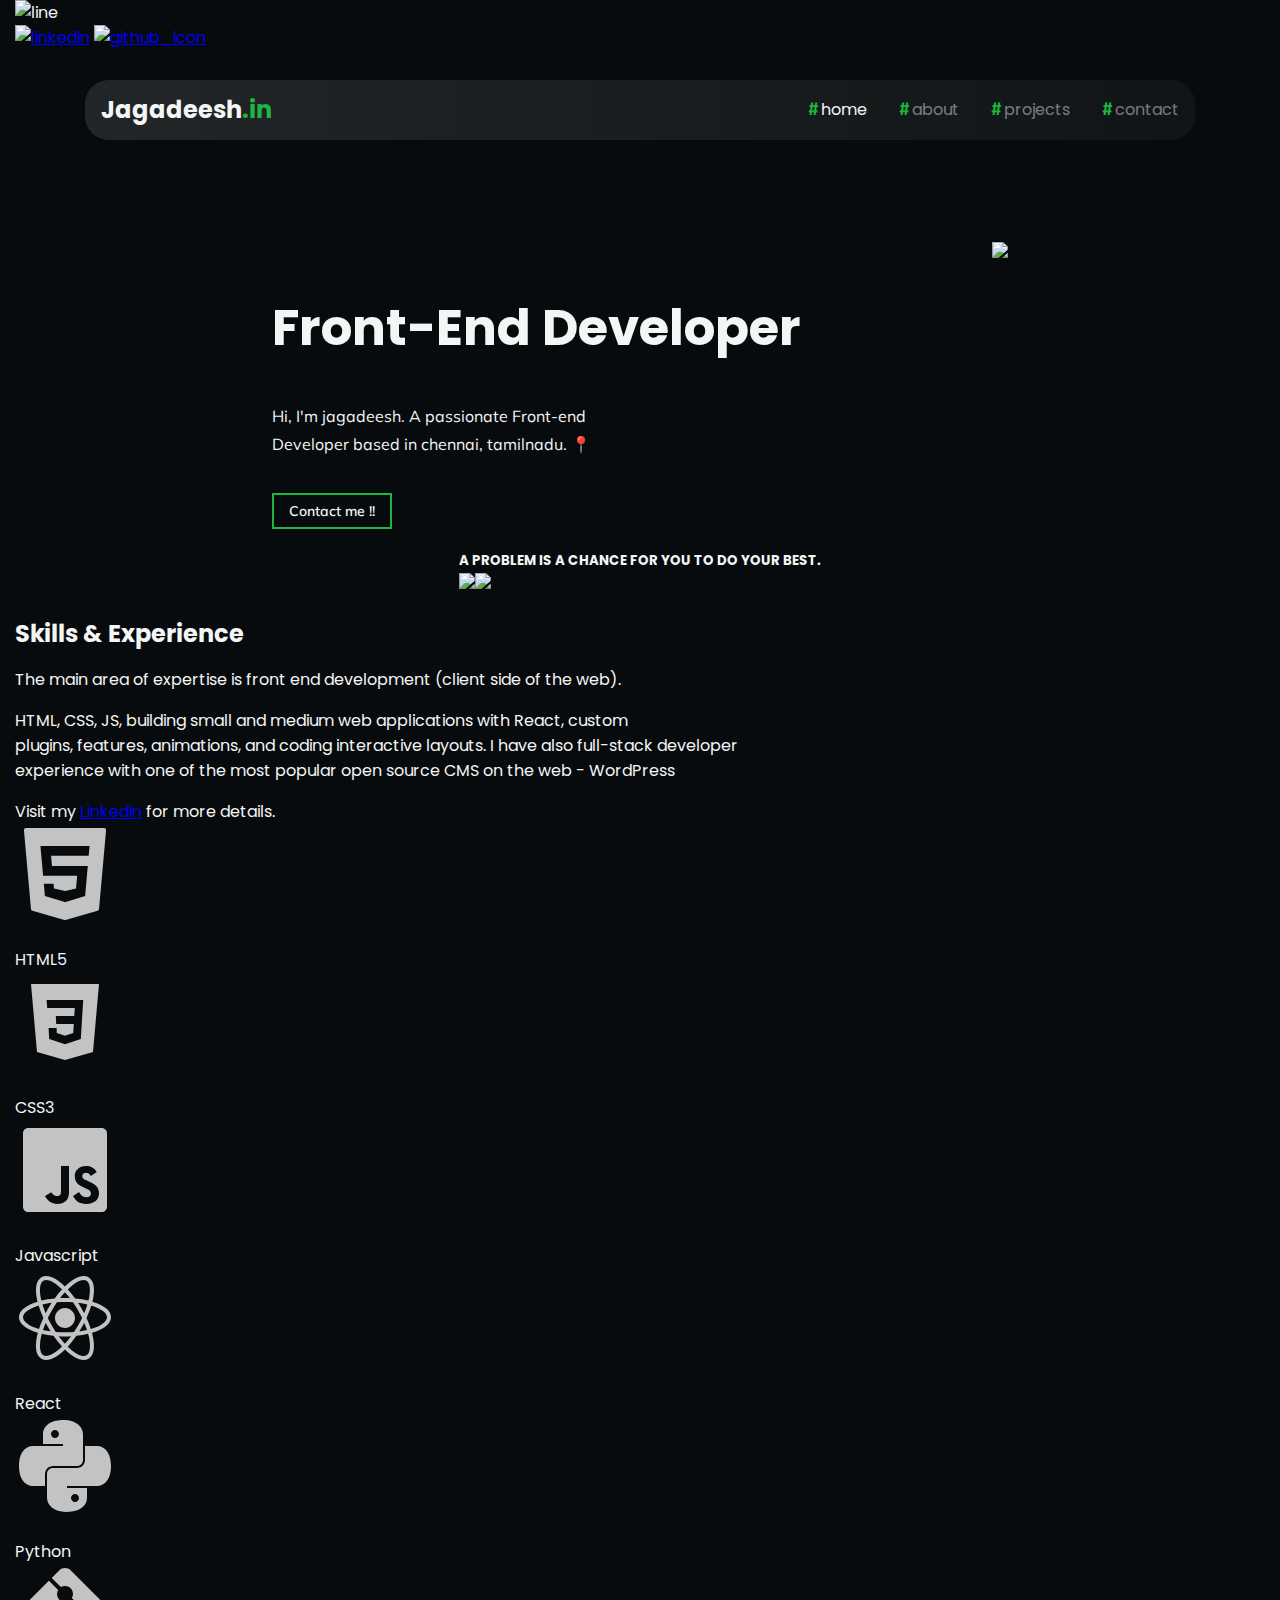
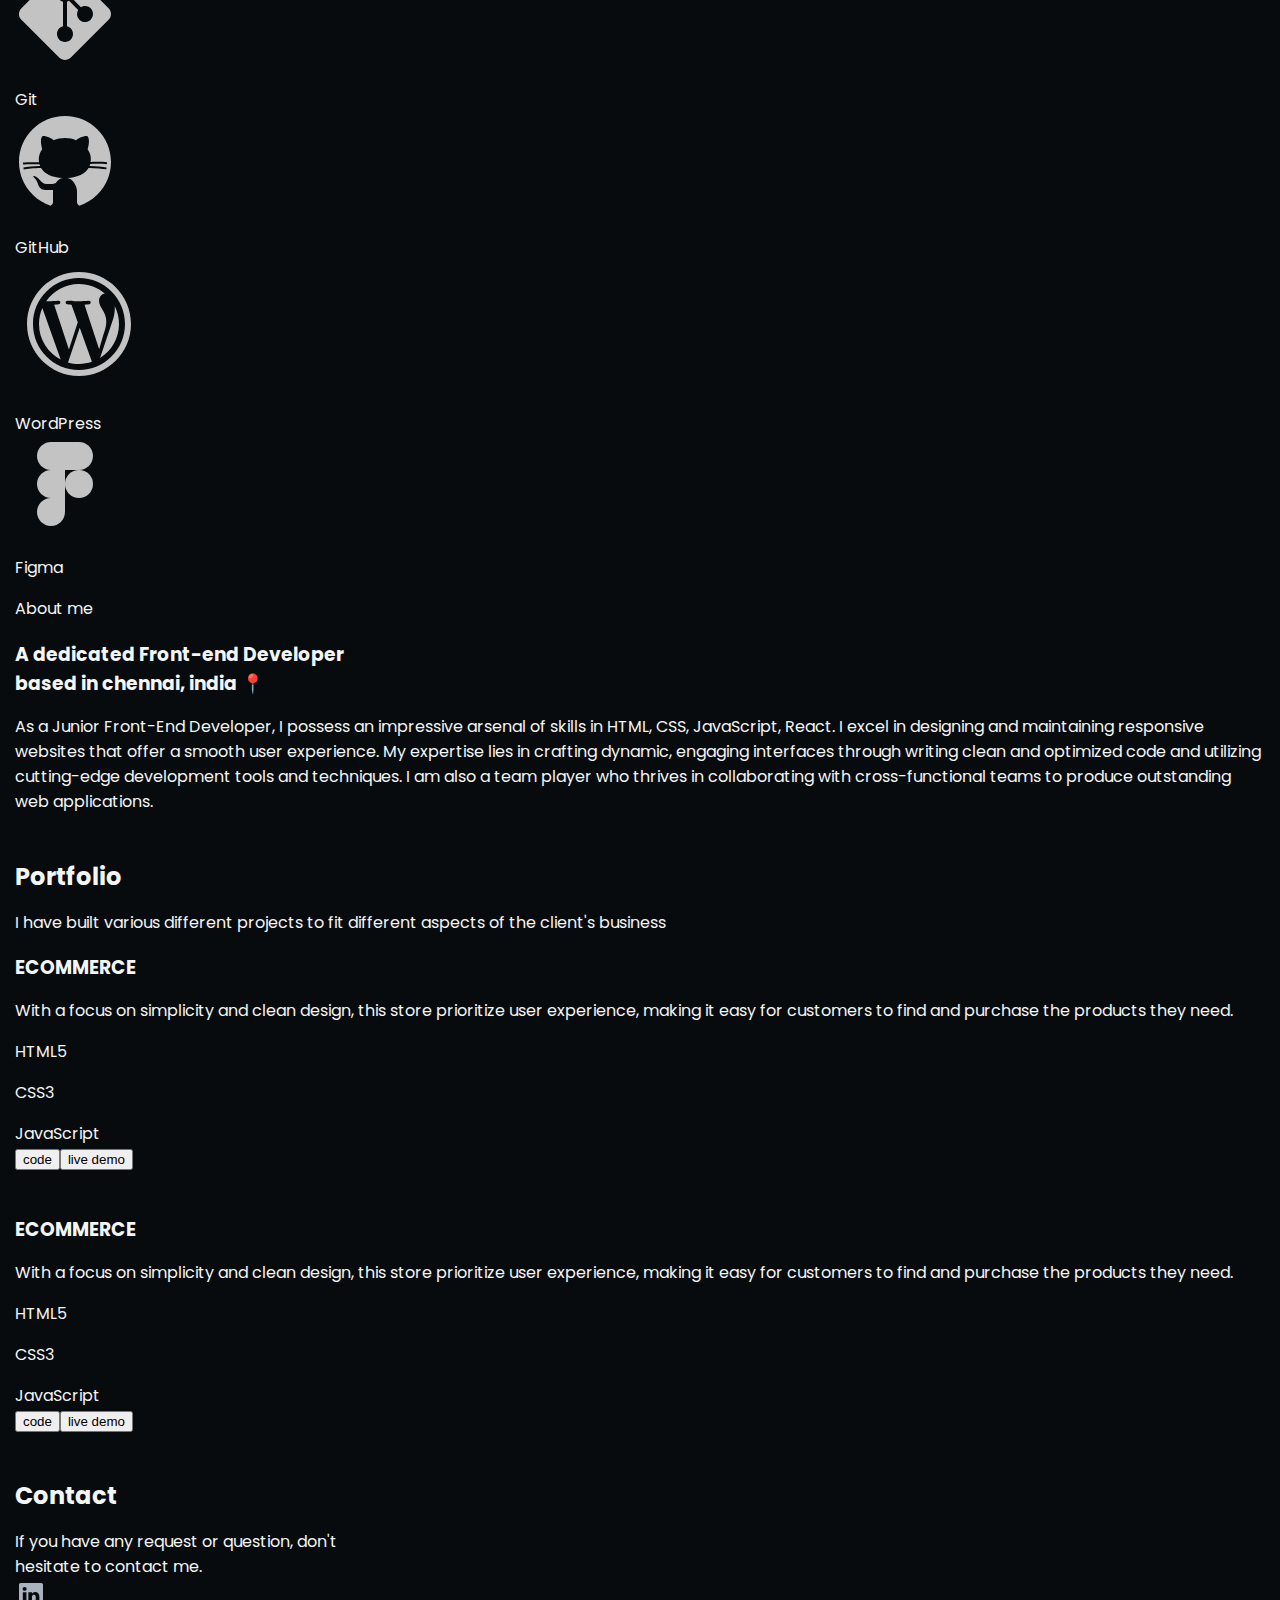
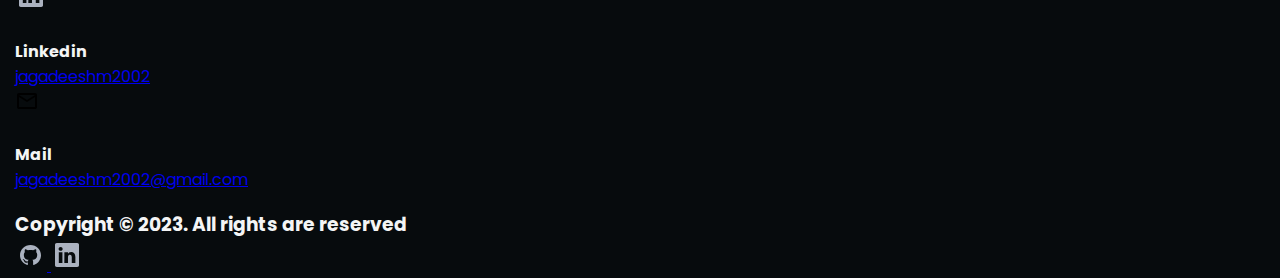
==== index.html @ 99034b8c "Merge branch 'main' of https://github.com/jagadeeshm2002/Portfolio" ====
<!DOCTYPE html>
<html lang="en">
<head>
    <meta charset="UTF-8">
    <meta name="viewport" content="width=device-width, initial-scale=1.0">
    <title>jagadeesh-portfolio</title>
    <link rel="stylesheet" href="styles/common.css">
    <link rel="stylesheet" href="styles/header.css">
    <link rel="stylesheet"  href="styles/main.css">
</head>
<body>
    <div class="container">
        <div class="header">
            <div class="sticky-media">
                <div class="line"> <img src="images/materials/Line 10 (Stroke).svg" alt="line">

                </div>
                <div class="media-icons">
                    <a href="www.linkedin.com/in/jagadeesh2002" class="icons"><img src="images/icons/Linkedin.svg" alt="linkedin"></a>
                    <a href="https://github.com/jagadeeshm2002" class="icons"><img src="images/icons/Github.svg" alt="github_icon"></a>
                </div>
            </div>

            <header>
                <div class="header-container">
                    <div class="nav-bar ">
                        <div class="logo-nav">
                            <div class="logo">
                                <div class="name">Jagadeesh<span class="name-suffix">.in</span></div>
                            </div>
                            <button type="button" id="toggleButton" class="nav-humbuger-menu">
                                <img src="images/icons/icons8-hamburger-menu.svg" alt="icons8-hamburger-menu">
                            </button>

                        </div>
                        <div class="nav-container">

                            <div class="nav-menu">
                                <ul class="menu-list ">
                                    <li class="menu-item active">
                                        <a href="#home"  ><span class="hashtag">#</span>home</a>
                                    </li>
                                    <li class="menu-item">
                                        <a href="#about" class="menu-item"><span class="hashtag">#</span>about</a> 
                                    </li>
                                    <li class="menu-item">
                                        <a href="#project" class="menu-item"><span class="hashtag">#</span>projects</a>
                                    </li>
                                    <li class="menu-item">
                                        <a href="#contact" class="menu-item"><span class="hashtag">#</span>contact</a>
                                    </li class="menu-item">
                                </ul>
                                
                            </div>
                        </div>
                    </div>
                    
                </div>
                
            </header>
        </div>
        <div class="main">
            <div class="hero">
                <div class="right-side-hero">
                    <div class="hero-img">
                        <img class="img-hero" src="images/img/hero-img-1.jpg">
                    </div>
                </div>
                <div class="left-side-hero">
                    <h3>Front-End Developer <span></span></h3>
                    <p class="hero-text">Hi, I'm jagadeesh. A passionate Front-end <br> Developer based in chennai, tamilnadu. 📍</p>
                    <button class="contact-me">Contact me !!</button>
                </div>
            </div>
            <div class="slogan-main">
                <div class="slogan"><h5>A PROBLEM IS A CHANCE FOR YOU TO DO YOUR BEST.</h5><img class="up" src="images/materials/“.svg"   ><img class="down" src="images/materials/“.svg" ></div>
            </div>

        </div> 
        <section>
            <div class="section-skill">
                <div class="skills-text">
                    <h2>Skills & Experience</h2>
                    <p>The main area of expertise is front end development (client side of the web).</p>
                    <p>HTML, CSS, JS, building small and medium web applications with React, custom  <br>plugins, features, animations, and coding interactive layouts. I have also full-stack developer <br> experience with one of the most popular open source CMS on the web - WordPress</p>
                    <p>Visit my <a href="#">Linkedin</a> for more details.</p>
                </div>
                <div class="skills-brands">
                    <div>
                        <svg xmlns="http://www.w3.org/2000/svg" xmlns:xlink="http://www.w3.org/1999/xlink" viewBox="0,0,256,256" width="100px" height="100px"><g fill="#c3c3c3" fill-rule="nonzero" stroke="none" stroke-width="1" stroke-linecap="butt" stroke-linejoin="miter" stroke-miterlimit="10" stroke-dasharray="" stroke-dashoffset="0" font-family="none" font-weight="none" font-size="none" text-anchor="none" style="mix-blend-mode: normal"><g transform="scale(5.12,5.12)"><path d="M45.27344,2.32422c-0.1875,-0.20703 -0.45703,-0.32422 -0.73828,-0.32422h-39.07031c-0.28125,0 -0.55078,0.11719 -0.73828,0.32422c-0.19141,0.20703 -0.28516,0.48438 -0.25781,0.76563l3.51953,39.42578c0.03516,0.41406 0.32422,0.75781 0.72266,0.875l16.01172,4.57031c0.08594,0.02734 0.17969,0.03906 0.27344,0.03906c0.09375,0 0.18359,-0.01172 0.27344,-0.03906l16.02344,-4.57031c0.39844,-0.11719 0.68359,-0.46094 0.72266,-0.875l3.51563,-39.42578c0.02734,-0.28125 -0.06641,-0.55859 -0.25781,-0.76562zM36.84766,15.91797h-18.8125l0.44922,5.08984h17.91016l-1.34375,15.04297l-10.05859,3.03906l-0.09766,-0.03125l-9.94141,-3.01172l-0.54297,-6.12891h4.87109l0.21094,2.37891l5.55859,1.16406l5.45703,-1.16406l0.58203,-6.4375h-17.04297l-1.32422,-14.80469h24.55859z"></path></g></g></svg>
                        <p>HTML5</p>
                    </div>
                    <div>
                        <svg xmlns="http://www.w3.org/2000/svg" xmlns:xlink="http://www.w3.org/1999/xlink" viewBox="0,0,256,256" width="100px" height="100px"><g fill="#c3c3c3" fill-rule="evenodd" stroke="none" stroke-width="1" stroke-linecap="butt" stroke-linejoin="miter" stroke-miterlimit="10" stroke-dasharray="" stroke-dashoffset="0" font-family="none" font-weight="none" font-size="none" text-anchor="none" style="mix-blend-mode: normal"><g transform="scale(5.12,5.12)"><path d="M42,6l-3,34l-14,4l-14,-4l-3,-34zM16.80078,28h4l0.09766,2.5l4.10156,1.39844l4.10156,-1.39844l0.29688,-4.5h-8.79687l-0.20312,-4h9.20313l0.29688,-4h-13.79687l-0.30078,-4h18.30078l-0.5,8l-0.70312,11.5l-7.89844,2.60156l-7.89844,-2.60156z"></path></g></g></svg>
                        <p>CSS3</p>
                    </div>
                    <div>
                        <svg xmlns="http://www.w3.org/2000/svg" xmlns:xlink="http://www.w3.org/1999/xlink" viewBox="0,0,256,256" width="100px" height="100px"><g fill="#c3c3c3" fill-rule="nonzero" stroke="none" stroke-width="1" stroke-linecap="butt" stroke-linejoin="miter" stroke-miterlimit="10" stroke-dasharray="" stroke-dashoffset="0" font-family="none" font-weight="none" font-size="none" text-anchor="none" style="mix-blend-mode: normal"><g transform="scale(5.12,5.12)"><path d="M43.33594,4h-36.66797c-1.47266,0 -2.66797,1.19531 -2.66797,2.66797v36.66406c0,1.47266 1.19531,2.66797 2.66797,2.66797h36.66406c1.47266,0 2.66797,-1.19531 2.66797,-2.66406v-36.66797c0,-1.47266 -1.19531,-2.66797 -2.66406,-2.66797zM27,36.18359c0,3.99609 -2.34375,5.81641 -5.76562,5.81641c-3.09375,0 -5.32422,-2.07422 -6.23437,-4l3.14453,-1.90234c0.60547,1.07422 1.52734,1.90234 2.85547,1.90234c1.26953,0 2,-0.49609 2,-2.42578v-12.57422h4zM35.67578,42c-3.54297,0 -5.55469,-1.78516 -6.67578,-4l3,-2c0.81641,1.33594 1.70703,2.61328 3.58984,2.61328c1.58203,0 2.41016,-0.78906 2.41016,-1.88281c0,-1.30469 -0.85937,-1.76953 -2.59766,-2.53125l-0.95312,-0.41016c-2.75391,-1.17187 -4.58594,-2.64062 -4.58594,-5.75c0,-2.85937 2.18359,-5.03906 5.58984,-5.03906c2.42578,0 4.16797,0.84375 5.42578,3.05469l-2.96875,1.91016c-0.65625,-1.17578 -1.35937,-1.63672 -2.45703,-1.63672c-1.11719,0 -1.82422,0.71094 -1.82422,1.63672c0,1.14453 0.70703,1.60547 2.34375,2.31641l0.95313,0.41016c3.24609,1.38672 5.07422,2.80469 5.07422,5.99219c0,3.43359 -2.69922,5.31641 -6.32422,5.31641z"></path></g></g></svg>
                        <p>Javascript</p>
                    </div>
                    <div>
                        <svg xmlns="http://www.w3.org/2000/svg" xmlns:xlink="http://www.w3.org/1999/xlink" viewBox="0,0,256,256" width="100px" height="100px"><g fill="#c3c3c3" fill-rule="evenodd" stroke="none" stroke-width="1" stroke-linecap="butt" stroke-linejoin="miter" stroke-miterlimit="10" stroke-dasharray="" stroke-dashoffset="0" font-family="none" font-weight="none" font-size="none" text-anchor="none" style="mix-blend-mode: normal"><g transform="scale(5.12,5.12)"><path d="M34.55469,3.98438c-0.77969,-0.02622 -1.5958,0.10972 -2.41406,0.375c-1.63652,0.53057 -3.35142,1.56451 -5.11133,2.99609c-0.68971,0.56104 -1.38567,1.20236 -2.08398,1.88281c-0.68291,-0.66318 -1.36458,-1.28728 -2.03906,-1.83594c-1.75849,-1.43043 -3.46875,-2.46478 -5.10156,-2.99414c-1.63281,-0.52936 -3.25746,-0.54577 -4.5918,0.22461c-1.33433,0.77038 -2.13227,2.18454 -2.49024,3.86328c-0.35796,1.67874 -0.31853,3.6779 0.04102,5.91602c0.12489,0.7774 0.303,1.59297 0.50586,2.42383c-0.76244,0.23107 -1.50285,0.47402 -2.18945,0.74219c-2.0721,0.80931 -3.78663,1.77754 -5.03516,2.92969c-1.24853,1.15215 -2.05469,2.55049 -2.05469,4.08594c0,1.53545 0.80616,2.93183 2.05469,4.08398c1.24852,1.15215 2.96306,2.12233 5.03516,2.93164c0.73417,0.28675 1.52904,0.54495 2.34961,0.78906c-0.29516,1.10284 -0.53429,2.17303 -0.69727,3.1875c-0.35984,2.23992 -0.39783,4.23933 -0.03906,5.92187c0.35878,1.68255 1.15712,3.10472 2.49805,3.87891c1.34093,0.77419 2.97286,0.75518 4.60938,0.22461c1.63652,-0.53057 3.34947,-1.56256 5.10938,-2.99414c0.68336,-0.55587 1.3746,-1.18998 2.06641,-1.86328c0.69543,0.67736 1.38944,1.31443 2.07617,1.87305c1.75849,1.43043 3.4707,2.46282 5.10352,2.99219c1.63281,0.52936 3.25747,0.54577 4.5918,-0.22461c1.33433,-0.77038 2.13032,-2.18454 2.48828,-3.86328c0.35796,-1.67874 0.31853,-3.67595 -0.04102,-5.91406c-0.16341,-1.01722 -0.4027,-2.09096 -0.69922,-3.19727c0.84768,-0.25006 1.66765,-0.5152 2.42383,-0.81055c2.0721,-0.80931 3.78663,-1.77949 5.03516,-2.93164c1.24853,-1.15215 2.05469,-2.54854 2.05469,-4.08398c0,-1.53545 -0.80616,-2.93379 -2.05469,-4.08594c-1.24853,-1.15215 -2.96306,-2.12037 -5.03516,-2.92969c-0.69645,-0.27202 -1.44823,-0.51813 -2.22266,-0.75195c0.20451,-0.83595 0.38608,-1.65737 0.51172,-2.43945c0.35983,-2.23991 0.39784,-4.24128 0.03906,-5.92383c-0.35877,-1.68255 -1.15907,-3.10277 -2.5,-3.87695c-0.67047,-0.38709 -1.41367,-0.57535 -2.19336,-0.60156zM34.46289,6.01953c0.48926,0.01338 0.90664,0.12981 1.26367,0.33594c0.71406,0.41226 1.24186,1.21462 1.52344,2.53516c0.28158,1.32053 0.27185,3.1047 -0.06055,5.17383c-0.11381,0.70843 -0.27905,1.45924 -0.4668,2.22852c-2.0455,-0.49227 -4.28691,-0.85757 -6.67578,-1.07227c-1.19924,-1.66137 -2.43147,-3.17492 -3.67383,-4.51758c0.65714,-0.64146 1.31002,-1.2414 1.94727,-1.75977c1.62571,-1.32243 3.16481,-2.22226 4.44922,-2.63867c0.6422,-0.20821 1.2041,-0.29854 1.69336,-0.28516zM15.48633,6.02539c0.49209,-0.01374 1.05516,0.07635 1.69922,0.28516c1.28811,0.41761 2.82991,1.31705 4.45703,2.64063c0.62446,0.50796 1.26272,1.09648 1.90625,1.72266c-1.25155,1.35365 -2.49397,2.88031 -3.70117,4.55664c-2.37877,0.21861 -4.61105,0.58588 -6.64648,1.08008c-0.18635,-0.76501 -0.35161,-1.51196 -0.46484,-2.2168c-0.33269,-2.07092 -0.34099,-3.85535 -0.05859,-5.17969c0.28239,-1.32434 0.8145,-2.13276 1.53516,-2.54883c0.36032,-0.20803 0.78135,-0.32611 1.27344,-0.33984zM24.97656,12.14258c0.81461,0.88649 1.62939,1.85658 2.4375,2.90039c-0.79403,-0.03311 -1.59777,-0.05274 -2.41406,-0.05274c-0.83254,0 -1.65159,0.02026 -2.46094,0.05469c0.80829,-1.04462 1.62269,-2.01518 2.4375,-2.90234zM25,17.00977c1.35989,0 2.68535,0.05588 3.97461,0.15039c0.88712,1.27416 1.75404,2.6259 2.58008,4.05664c0.72582,1.25715 1.38264,2.51237 1.98047,3.75195c-0.60414,1.25603 -1.27197,2.52822 -2.00781,3.80273c-0.64774,1.12191 -1.32415,2.18746 -2.01172,3.21484c-1.45631,0.12172 -2.96532,0.18945 -4.51562,0.18945c-1.58762,0 -3.13054,-0.07175 -4.61914,-0.19922c-0.67612,-1.01261 -1.34112,-2.06202 -1.97852,-3.16602c-0.73416,-1.2716 -1.39877,-2.54147 -2.00195,-3.79492c0.60572,-1.26053 1.27331,-2.53745 2.01172,-3.81641c0.82171,-1.42324 1.6861,-2.76716 2.56836,-4.03516c1.30314,-0.09664 2.64398,-0.1543 4.01953,-0.1543zM31.54883,17.41016c1.64847,0.20568 3.19626,0.49125 4.63672,0.83398c-0.42742,1.40115 -0.95389,2.86467 -1.5918,4.375c-0.41418,-0.79842 -0.84315,-1.59956 -1.30664,-2.40234c-0.56169,-0.97287 -1.1467,-1.90038 -1.73828,-2.80664zM18.34375,17.42578c-0.5791,0.88932 -1.14891,1.7988 -1.69922,2.75195c-0.46944,0.81309 -0.90731,1.625 -1.32617,2.43359c-0.6324,-1.50125 -1.1557,-2.95645 -1.58008,-4.34961c1.42972,-0.34336 2.96848,-0.62791 4.60547,-0.83594zM38.16406,18.77539c0.70888,0.21449 1.3935,0.43832 2.02148,0.68359c1.91015,0.74606 3.4211,1.62951 4.40039,2.5332c0.97929,0.90369 1.4043,1.76551 1.4043,2.60156c0,0.83605 -0.42501,1.69787 -1.4043,2.60156c-0.97929,0.90369 -2.49024,1.78714 -4.40039,2.5332c-0.69785,0.27256 -1.46459,0.51973 -2.26172,0.75391c-0.56863,-1.75878 -1.29442,-3.59365 -2.1582,-5.4668c0.99316,-2.15054 1.79546,-4.24734 2.39844,-6.24023zM11.80273,18.78516c0.59607,1.97301 1.38808,4.04896 2.36719,6.17773c-0.86945,1.88406 -1.59883,3.72936 -2.16992,5.49805c-0.76904,-0.22802 -1.50979,-0.46849 -2.18555,-0.73242c-1.91015,-0.74606 -3.4211,-1.62951 -4.40039,-2.5332c-0.97929,-0.90369 -1.4043,-1.76551 -1.4043,-2.60156c0,-0.83605 0.42501,-1.69787 1.4043,-2.60156c0.97929,-0.90369 2.49024,-1.78714 4.40039,-2.5332c0.61832,-0.2415 1.29146,-0.46215 1.98828,-0.67383zM25,20c-2.74958,0 -5,2.25042 -5,5c0,2.74958 2.25042,5 5,5c2.74958,0 5,-2.25042 5,-5c0,-2.74958 -2.25042,-5 -5,-5zM15.3418,27.36523c0.4207,0.81262 0.85823,1.62805 1.33008,2.44531c0.36917,0.63943 0.7462,1.26185 1.12891,1.87305c-1.34296,-0.18622 -2.61955,-0.42199 -3.81836,-0.70117c0.38123,-1.16761 0.83732,-2.37963 1.35938,-3.61719zM34.61914,27.36523c0.52414,1.24049 0.98047,2.45445 1.36328,3.625c-1.20261,0.27886 -2.48313,0.51382 -3.83008,0.69922c0.38773,-0.61867 0.77064,-1.24888 1.14453,-1.89648c0.46838,-0.81125 0.90421,-1.62105 1.32227,-2.42773zM13.40625,32.92383c1.80982,0.42874 3.77147,0.75808 5.85156,0.97266c1.38857,2.00838 2.83516,3.81301 4.29102,5.39063c-0.65102,0.63475 -1.29626,1.23047 -1.92773,1.74414c-1.62571,1.32243 -3.16677,2.22031 -4.45117,2.63672c-1.28441,0.41641 -2.24298,0.36148 -2.95703,-0.05078c-0.71406,-0.41226 -1.2399,-1.21462 -1.52149,-2.53516c-0.28158,-1.32053 -0.2738,-3.10275 0.05859,-5.17187c0.15079,-0.93866 0.37615,-1.94378 0.65625,-2.98633zM36.56055,32.93164c0.28244,1.04891 0.50847,2.05771 0.66016,3.00195c0.33269,2.07092 0.34099,3.85535 0.05859,5.17969c-0.28239,1.32434 -0.8106,2.13471 -1.53125,2.55078c-0.72065,0.41607 -1.68845,0.47035 -2.97656,0.05273c-1.28811,-0.41761 -2.82991,-1.31705 -4.45703,-2.64062c-0.63601,-0.51736 -1.28573,-1.11791 -1.94141,-1.75781c1.46562,-1.58377 2.92242,-3.3976 4.32031,-5.41797c2.08534,-0.21314 4.05243,-0.54052 5.86719,-0.96875zM21.86719,34.10156c1.02676,0.05596 2.06706,0.09375 3.13281,0.09375c1.0305,0 2.03706,-0.03552 3.03125,-0.08789c-1.01629,1.37117 -2.05222,2.61773 -3.08398,3.74023c-1.03114,-1.1249 -2.06512,-2.37369 -3.08008,-3.74609z"></path></g></g></svg>
                        <p>React</p>
                    </div>
                    <div>
                        <svg xmlns="http://www.w3.org/2000/svg" xmlns:xlink="http://www.w3.org/1999/xlink" viewBox="0,0,256,256" width="100px" height="100px"><g fill="#c3c3c3" fill-rule="nonzero" stroke="none" stroke-width="1" stroke-linecap="butt" stroke-linejoin="miter" stroke-miterlimit="10" stroke-dasharray="" stroke-dashoffset="0" font-family="none" font-weight="none" font-size="none" text-anchor="none" style="mix-blend-mode: normal"><g transform="scale(5.12,5.12)"><path d="M24.5,2c-8.69922,0 -10.5,4.49219 -10.5,7.09375v4.90625h10v1h-14.90625c-3.30078,0 -7.09375,2.60156 -7.09375,10c0,7.39844 3.79297,10 7.09375,10h5.90625v-6c0,-2.19922 1.80078,-4 4,-4h12c1.69922,0 3,-1.30078 3,-3v-12.90625c0,-3.5 -3.30078,-7.09375 -9.5,-7.09375zM20,7c1.10156,0 2,0.89844 2,2c0,1.10156 -0.89844,2 -2,2c-1.10156,0 -2,-0.89844 -2,-2c0,-1.10156 0.89844,-2 2,-2zM35,15v7c0,2.19922 -1.80078,4 -4,4h-12c-1.69922,0 -3,1.30078 -3,3v11.90625c0,3.5 3.30078,7.09375 9.5,7.09375c8.69922,0 10.5,-4.49219 10.5,-7.09375v-4.90625h-10v-1h14.90625c3.30078,0 7.09375,-2.60156 7.09375,-10c0,-7.39844 -3.79297,-10 -7.09375,-10zM30,39c1.10156,0 2,0.89844 2,2c0,1.10156 -0.89844,2 -2,2c-1.10156,0 -2,-0.89844 -2,-2c0,-1.10156 0.89844,-2 2,-2z"></path></g></g></svg>
                        <p>Python</p>
                    </div>
                    <div>
                        <svg xmlns="http://www.w3.org/2000/svg" xmlns:xlink="http://www.w3.org/1999/xlink" viewBox="0,0,256,256" width="100px" height="100px"><g fill="#c3c3c3" fill-rule="nonzero" stroke="none" stroke-width="1" stroke-linecap="butt" stroke-linejoin="miter" stroke-miterlimit="10" stroke-dasharray="" stroke-dashoffset="0" font-family="none" font-weight="none" font-size="none" text-anchor="none" style="mix-blend-mode: normal"><g transform="scale(5.12,5.12)"><path d="M46.79297,22.08984l-18.88281,-18.88281c-0.80078,-0.80469 -1.85547,-1.20703 -2.91016,-1.20703c-1.05469,0 -2.10937,0.40234 -2.91016,1.20703l-3.73437,3.73437l4.62109,4.62109c1.53516,-0.90234 3.53516,-0.70703 4.85156,0.60938c1.31641,1.31641 1.50781,3.31641 0.60547,4.84766l4.54297,4.54297c1.53516,-0.90234 3.53516,-0.70703 4.85156,0.60938c1.5625,1.5625 1.5625,4.09375 0,5.65625c-1.5625,1.5625 -4.09375,1.5625 -5.65625,0c-1.31641,-1.31641 -1.51172,-3.31641 -0.60937,-4.85156l-4.54297,-4.54297c-0.32422,0.19141 -0.66406,0.33203 -1.01953,0.42188v12.28516c1.72266,0.44531 3,1.99609 3,3.85938c0,2.21094 -1.78906,4 -4,4c-2.21094,0 -4,-1.78906 -4,-4c0,-1.86328 1.27734,-3.41406 3,-3.85937v-12.28516c-0.66797,-0.17187 -1.30469,-0.50391 -1.82812,-1.02734c-1.31641,-1.31641 -1.50781,-3.31641 -0.60547,-4.84766l-4.625,-4.625l-13.73437,13.73438c-1.60938,1.60547 -1.60938,4.21484 0,5.82031l18.88281,18.88281c0.80078,0.80469 1.85547,1.20703 2.91016,1.20703c1.05469,0 2.10938,-0.40234 2.91016,-1.20703l18.88281,-18.88281c1.60938,-1.60547 1.60938,-4.21484 0,-5.82031z"></path></g></g></svg>
                        <p>Git</p>
                    </div>
                    <div>
                        <svg xmlns="http://www.w3.org/2000/svg" xmlns:xlink="http://www.w3.org/1999/xlink" viewBox="0,0,256,256" width="100px" height="100px"><g fill="#c3c3c3" fill-rule="nonzero" stroke="none" stroke-width="1" stroke-linecap="butt" stroke-linejoin="miter" stroke-miterlimit="10" stroke-dasharray="" stroke-dashoffset="0" font-family="none" font-weight="none" font-size="none" text-anchor="none" style="mix-blend-mode: normal"><g transform="scale(5.12,5.12)"><path d="M17.791,46.836c0.711,-0.306 1.209,-1.013 1.209,-1.836v-5.4c0,-0.197 0.016,-0.402 0.041,-0.61c-0.014,0.004 -0.027,0.007 -0.041,0.01c0,0 -3,0 -3.6,0c-1.5,0 -2.8,-0.6 -3.4,-1.8c-0.7,-1.3 -1,-3.5 -2.8,-4.7c-0.3,-0.2 -0.1,-0.5 0.5,-0.5c0.6,0.1 1.9,0.9 2.7,2c0.9,1.1 1.8,2 3.4,2c2.487,0 3.82,-0.125 4.622,-0.555c0.934,-1.389 2.227,-2.445 3.578,-2.445v-0.025c-5.668,-0.182 -9.289,-2.066 -10.975,-4.975c-3.665,0.042 -6.856,0.405 -8.677,0.707c-0.058,-0.327 -0.108,-0.656 -0.151,-0.987c1.797,-0.296 4.843,-0.647 8.345,-0.714c-0.112,-0.276 -0.209,-0.559 -0.291,-0.849c-3.511,-0.178 -6.541,-0.039 -8.187,0.097c-0.02,-0.332 -0.047,-0.663 -0.051,-0.999c1.649,-0.135 4.597,-0.27 8.018,-0.111c-0.079,-0.5 -0.13,-1.011 -0.13,-1.543c0,-1.7 0.6,-3.5 1.7,-5c-0.5,-1.7 -1.2,-5.3 0.2,-6.6c2.7,0 4.6,1.3 5.5,2.1c1.699,-0.701 3.599,-1.101 5.699,-1.101c2.1,0 4,0.4 5.6,1.1c0.9,-0.8 2.8,-2.1 5.5,-2.1c1.5,1.4 0.7,5 0.2,6.6c1.1,1.5 1.7,3.2 1.6,5c0,0.484 -0.045,0.951 -0.11,1.409c3.499,-0.172 6.527,-0.034 8.204,0.102c-0.002,0.337 -0.033,0.666 -0.051,0.999c-1.671,-0.138 -4.775,-0.28 -8.359,-0.089c-0.089,0.336 -0.197,0.663 -0.325,0.98c3.546,0.046 6.665,0.389 8.548,0.689c-0.043,0.332 -0.093,0.661 -0.151,0.987c-1.912,-0.306 -5.171,-0.664 -8.879,-0.682c-1.665,2.878 -5.22,4.755 -10.777,4.974v0.031c2.6,0 5,3.9 5,6.6v5.4c0,0.823 0.498,1.53 1.209,1.836c9.161,-3.032 15.791,-11.672 15.791,-21.836c0,-12.682 -10.317,-23 -23,-23c-12.683,0 -23,10.318 -23,23c0,10.164 6.63,18.804 15.791,21.836z"></path></g></g></svg>
                        <p>GitHub</p>
                    </div>
                    <div>
                        <svg xmlns="http://www.w3.org/2000/svg" xmlns:xlink="http://www.w3.org/1999/xlink" viewBox="0,0,256,256" width="128px" height="128px"><g fill="#c3c3c3" fill-rule="nonzero" stroke="none" stroke-width="1" stroke-linecap="butt" stroke-linejoin="miter" stroke-miterlimit="10" stroke-dasharray="" stroke-dashoffset="0" font-family="none" font-weight="none" font-size="none" text-anchor="none" style="mix-blend-mode: normal"><g transform="scale(4,4)"><path d="M32,6c-14.359,0 -26,11.641 -26,26c0,14.359 11.641,26 26,26c14.359,0 26,-11.641 26,-26c0,-14.359 -11.641,-26 -26,-26zM32,9c12.703,0 23,10.297 23,23c0,12.703 -10.297,23 -23,23c-12.703,0 -23,-10.297 -23,-23c0,-12.703 10.297,-23 23,-23zM32,12c-6.805,0 -12.81959,3.42286 -16.43359,8.63086c0.29,0 0.56836,-0.00391 0.81836,-0.00391c2.121,0 5.41016,-0.25195 5.41016,-0.25195c1.091,-0.063 1.21405,1.56327 0.12305,1.69727c0,0 -1.11394,0.188 -2.33594,0.25l7.37695,22.37305l4.42578,-13.57422l-3.13477,-8.79883c-1.091,-0.063 -2.15234,-0.25 -2.15234,-0.25c-1.091,-0.063 -0.96795,-1.76027 0.12305,-1.69727c0,0 3.35766,0.25195 5.34766,0.25195c2.121,0 5.41016,-0.25195 5.41016,-0.25195c1.091,-0.063 1.21405,1.56327 0.12305,1.69727c0,0 -1.12194,0.188 -2.33594,0.25l7.31641,22.24609l2.0293,-6.91211c1.022,-2.687 1.53711,-4.94961 1.53711,-6.72461c0,-2.561 -0.88416,-4.28125 -1.66016,-5.65625c-1.022,-1.705 -1.9668,-3.19734 -1.9668,-4.90234c0,-1.749 1.18388,-3.34675 2.92188,-3.59375c-3.492,-2.974 -8.00836,-4.7793 -12.94336,-4.7793zM49.85742,23.04492c0.022,0.375 0.03125,0.76011 0.03125,1.16211c0,2.097 -0.38411,4.46302 -1.53711,7.41602l-5.83398,17.35547c5.681,-3.532 9.48242,-9.81152 9.48242,-16.97852c0,-3.222 -0.78358,-6.25708 -2.14258,-8.95508zM13.66016,24.04297c-1.063,2.441 -1.66016,5.12903 -1.66016,7.95703c0,7.729 4.41466,14.43467 10.84766,17.76367zM32.36914,33.82227l-5.86914,17.39063c1.75,0.502 3.591,0.78711 5.5,0.78711c2.264,0 4.43189,-0.3958 6.46289,-1.0918z"></path></g></g></svg>
                        <p>WordPress</p>
                    </div>
                    <div>
                        <svg xmlns="http://www.w3.org/2000/svg" xmlns:xlink="http://www.w3.org/1999/xlink" viewBox="0,0,256,256" width="96px" height="96px"><g transform=""><g fill="#c3c3c3" fill-rule="nonzero" stroke="none" stroke-width="1" stroke-linecap="butt" stroke-linejoin="miter" stroke-miterlimit="10" stroke-dasharray="" stroke-dashoffset="0" font-family="none" font-weight="none" font-size="none" text-anchor="none" style="mix-blend-mode: normal"><g transform="scale(5.33333,5.33333)"><path d="M26,17h-8c-3.866,0 -7,-3.134 -7,-7v0c0,-3.866 3.134,-7 7,-7h8z"></path><path d="M25,31h-7c-3.866,0 -7,-3.134 -7,-7v0c0,-3.866 3.134,-7 7,-7h7z"></path><path d="M18,45v0c-3.866,0 -7,-3.134 -7,-7v0c0,-3.866 3.134,-7 7,-7h7v7c0,3.866 -3.134,7 -7,7z"></path><path d="M32,17h-7v-14h7c3.866,0 7,3.134 7,7v0c0,3.866 -3.134,7 -7,7z"></path><circle cx="32" cy="24" r="7"></circle></g></g></g></svg>
                        <p>Figma</p>
                    </div>
                </div>

    
    
    
            </div>        

        </section>
        <section id="about">
            <div class="section-main">
                <div class="about-section">
                    <div class="about-text">
                        <p>About me</p>
                        <h3>A dedicated Front-end Developer <br>
                            based in chennai, india 📍</h3>
                        <p>As a Junior Front-End Developer, I possess an impressive arsenal of skills in HTML, CSS, JavaScript, React. I excel in designing and maintaining responsive websites that offer a smooth user experience. My expertise lies in crafting dynamic, engaging interfaces through writing clean and optimized code and utilizing cutting-edge development tools and techniques. I am also a team player who thrives in collaborating with cross-functional teams to produce outstanding web applications.</p>
                    </div>
                    <div class="about-img-section">
                        <div class="about-img"><img src="images/img/Group 51.png" alt=""></div>
                    </div> 
                </div> 
            </div>        
        </section>
        <section id="project">
            <div class="portfolio-section">
                <div class="portfolio-text">
                    <h2>Portfolio</h2>
                    <p>I have built various different projects to fit different aspects of the client's business</p>
                </div>
                <div class="projects">
                    <div class="project-details">
                        <h3>ECOMMERCE</h3>
                        <p class="project-discription">With a focus on simplicity and clean design, this store prioritize user experience, making it easy for customers to find and purchase the products they need.</p>
                        <div class="stack"><p>HTML5</p>
                        <p>CSS3</p>
                        <p>JavaScript</p></div>
                        <div class="projects-links">
                            <a href="#"><button>code</button></a><a href="#"><button>live demo</button></a>
                        </div>
                    </div>
                    <div class="project-demo"><img src="images/img/Vector.png" alt=""></div>
                </div>
                <div class="projects projects-2">
                    <div class="project-details">
                        <h3>ECOMMERCE</h3>
                        <p class="project-discription">With a focus on simplicity and clean design, this store prioritize user experience, making it easy for customers to find and purchase the products they need.</p>
                        <div class="stack"><p>HTML5</p>
                        <p>CSS3</p>
                        <p>JavaScript</p></div>
                        <div class="projects-links">
                            <a href="#"><button>code</button></a><a href="#"><button>live demo</button></a>
                        </div>
                    </div>
                    <div class="project-demo"><img src="images/img/Vector.png" alt=""></div>
                </div>

            </div>
        </section>
        <section id="contact">
            <div class="contact-section">
                <div class="contact-text"><h2>Contact</h2>
                <p>If you have any request or question, don't <br>hesitate to contact me.</p></div>
                <div class="contact-content">
                    <div class="context-icon-box">
                        <span>
                            <svg width="32" height="32" viewBox="0 0 32 32" fill="none" xmlns="http://www.w3.org/2000/svg">
                                <path d="M4 5.719C4 4.7695 4.789 4 5.7625 4H26.2375C27.211 4 28 4.7695 28 5.719V26.281C28 27.2305 27.211 28 26.2375 28H5.7625C4.789 28 4 27.2305 4 26.281V5.719ZM11.4145 24.091V13.2535H7.813V24.091H11.4145ZM9.6145 11.773C10.87 11.773 11.6515 10.942 11.6515 9.901C11.629 8.8375 10.8715 8.029 9.6385 8.029C8.4055 8.029 7.6 8.839 7.6 9.901C7.6 10.942 8.3815 11.773 9.5905 11.773H9.6145ZM16.9765 24.091V18.0385C16.9765 17.7145 17.0005 17.3905 17.0965 17.1595C17.356 16.513 17.9485 15.8425 18.9445 15.8425C20.248 15.8425 20.7685 16.8355 20.7685 18.2935V24.091H24.37V17.875C24.37 14.545 22.594 12.997 20.224 12.997C18.313 12.997 17.4565 14.047 16.9765 14.7865V14.824H16.9525C16.9605 14.8115 16.9685 14.799 16.9765 14.7865V13.2535H13.3765C13.4215 14.2705 13.3765 24.091 13.3765 24.091H16.9765Z" fill="#ABB2BF"/>
                                </svg>
                        </span>
                        <div class="contact-info">
                            <h4>Linkedin</h4>
                            <a href="www.linkedin.com/in/jagadeesh2002">jagadeeshm2002</a>
                        </div>
                    </div>
                    <div class="context-icon-box">
                        <span>
                            <svg xmlns="http://www.w3.org/2000/svg" height="24" viewBox="0 -960 960 960" width="24"><path d="M160-160q-33 0-56.5-23.5T80-240v-480q0-33 23.5-56.5T160-800h640q33 0 56.5 23.5T880-720v480q0 33-23.5 56.5T800-160H160Zm320-280L160-640v400h640v-400L480-440Zm0-80 320-200H160l320 200ZM160-640v-80 480-400Z"/></svg>
                        </span>
                        <div class="contact-info">
                            <h4>Mail</h4>
                            <a href="mailto:jagadeeshm2002@gmail.com">jagadeeshm2002@gmail.com</a>
                        </div>
                    </div>

                </div>
            </div>
        </section>
        <footer>
            <div class="footer">
                <div class="copyright"><h3>Copyright © 2023. All rights are reserved</h3>
                </div>
                <div class="social-media-icons">
                    <a href="https://github.com/jagadeeshm2002"><svg width="32" height="32" viewBox="0 0 32 32" fill="none" xmlns="http://www.w3.org/2000/svg">
                    <path d="M15.5 6C9.69875 6 5 10.5882 5 16.2529C5 20.7899 8.00562 24.6219 12.1794 25.9804C12.7044 26.0701 12.9012 25.7625 12.9012 25.4934C12.9012 25.2499 12.8881 24.4425 12.8881 23.5838C10.25 24.058 9.5675 22.9558 9.3575 22.3791C9.23938 22.0843 8.7275 21.1743 8.28125 20.9308C7.91375 20.7386 7.38875 20.2644 8.26813 20.2516C9.095 20.2388 9.68563 20.9949 9.8825 21.3025C10.8275 22.8533 12.3369 22.4175 12.9406 22.1484C13.0325 21.4819 13.3081 21.0334 13.61 20.777C11.2737 20.5207 8.8325 19.6364 8.8325 15.7147C8.8325 14.5997 9.23938 13.6769 9.90875 12.9592C9.80375 12.7029 9.43625 11.6519 10.0138 10.2422C10.0138 10.2422 10.8931 9.97301 12.9012 11.2931C13.7413 11.0624 14.6338 10.947 15.5263 10.947C16.4188 10.947 17.3113 11.0624 18.1513 11.2931C20.1594 9.9602 21.0387 10.2422 21.0387 10.2422C21.6163 11.6519 21.2488 12.7029 21.1438 12.9592C21.8131 13.6769 22.22 14.5868 22.22 15.7147C22.22 19.6492 19.7656 20.5207 17.4294 20.777C17.81 21.0975 18.1381 21.7126 18.1381 22.6738C18.1381 24.0452 18.125 25.1474 18.125 25.4934C18.125 25.7625 18.3219 26.0829 18.8469 25.9804C20.9314 25.2935 22.7428 23.9854 24.026 22.2403C25.3092 20.4953 25.9996 18.4012 26 16.2529C26 10.5882 21.3013 6 15.5 6Z" fill="#ABB2BF"/>
                    </svg>
                    </a>
                    <a href="www.linkedin.com/in/jagadeesh2002"><svg width="32" height="32" viewBox="0 0 32 32" fill="none" xmlns="http://www.w3.org/2000/svg">
                        <path d="M4 5.719C4 4.7695 4.789 4 5.7625 4H26.2375C27.211 4 28 4.7695 28 5.719V26.281C28 27.2305 27.211 28 26.2375 28H5.7625C4.789 28 4 27.2305 4 26.281V5.719ZM11.4145 24.091V13.2535H7.813V24.091H11.4145ZM9.6145 11.773C10.87 11.773 11.6515 10.942 11.6515 9.901C11.629 8.8375 10.8715 8.029 9.6385 8.029C8.4055 8.029 7.6 8.839 7.6 9.901C7.6 10.942 8.3815 11.773 9.5905 11.773H9.6145ZM16.9765 24.091V18.0385C16.9765 17.7145 17.0005 17.3905 17.0965 17.1595C17.356 16.513 17.9485 15.8425 18.9445 15.8425C20.248 15.8425 20.7685 16.8355 20.7685 18.2935V24.091H24.37V17.875C24.37 14.545 22.594 12.997 20.224 12.997C18.313 12.997 17.4565 14.047 16.9765 14.7865V14.824H16.9525C16.9605 14.8115 16.9685 14.799 16.9765 14.7865V13.2535H13.3765C13.4215 14.2705 13.3765 24.091 13.3765 24.091H16.9765Z" fill="#ABB2BF"/>
                        </svg>
                    </a>
                </div>     
            </div>
        </footer>
    <script src="scripts/index.js"></script>
</body>
</html>
---- styles/common.css ----
:root{
    background-color: #070B0D ;
    color: #f4f5f5;
    font-family: 'poppins',sans-serif;
}
* , ::after,::before{
    box-sizing: border-box;
}

body {
    margin: 0;
    padding: 0;
    box-sizing: border-box;
    font-family: 'Poppins', sans-serif;
    background-color: #070B0D;
    -webkit-font-smoothing: antialiased;
    -moz-osx-font-smoothing: grayscale;
  }
  
h1, h2, h3, h4, h5, h6{
    font-family: 'Poppins', sans-serif;
    margin-bottom: 0;
}
p{
    font-family: 'Poppins', sans-serif;
    margin-bottom: 0;
}
  
.container{
    width: 100%;
    padding: 0 15px;
    margin: 0 auto;
    transition: margin 0.5s ease-in-out;
}

@media  screen and (max-width: 992px){

   
}


@media  screen and (max-width: 768px) {

}

@media  screen and (max-width: 600px) {
   
}
---- styles/header.css ----
body {
    margin: 0;
    padding: 0;
    box-sizing: border-box;
    font-family: 'Poppins', sans-serif;
    background-color: #070B0D;
    -webkit-font-smoothing: antialiased;
    -moz-osx-font-smoothing: grayscale;
  }
  
h1, h2, h3, h4, h5, h6{
    font-family: 'Poppins', sans-serif;
    margin-bottom: 0;
  }
p{
    font-family: 'Poppins', sans-serif;
    margin-bottom: 0;
  }
  
@import url('https://fonts.googleapis.com/css2?family=Fira+Code&family=Poppins:ital,wght@0,300;0,400;0,500;0,600;0,700;1,300;1,400;1,500&family=Roboto:wght@400;500&display=swap');

.header-container{
  
    max-width: 100%;  
    margin: 0;    
    height: 60px;   
    display: flex;   
    justify-content: space-around;   
      
    margin-top: 30px;
}
.header-container .nav-bar{
    background: linear-gradient(90.39deg,hsla(0,7%,74%,.49) -1.14%,hsla(0,0%,80%,.14) -1.13%,rgb(240 255 244/4%) 99.99%);
    width: 1110px;
    
    min-height: 60px;
    display: flex;
    justify-content: space-between;
    border-radius: 24px;
    padding: 0.5em 1em;
    align-items: flex-start;
}
.logo-nav{
    display: flex;
    flex-direction: row;
    justify-content: space-between;
    align-items: center;
    padding-top: 4px;
    width: 100%;
}
.logo{
    display: flex;
    align-self: center;


}
.logo .name{
    font-weight: 700;
    font-size: 24px;
    line-height: 36px;
    transition: font-size 0.3s linear;

}
.name .name-suffix{
    color:#1eb63f ;

}

.nav-menu{
    display: flex;
    flex-direction: row;
    align-items: center;
    padding-top: 8px;
    
   
    gap:clamp(1.5em,2em,2.5em);
}

.menu-list{
    list-style: none;
    display: flex;
    flex-direction: row;
    margin-left: 1em;
    margin-right: 1em;
    margin: 0;
    gap:clamp(1.5em,2em,2.5em);
}
.menu-item a{
    color: rgba(225, 225, 225, 0.5);
    font-weight: 400;
    font-size: 16px;
    line-height: 27px;
    display: flex;
    align-items: center;
    text-align: center; 
    text-decoration: none;
}
.menu-item a:hover{
    color: rgba(225, 225, 225, 0.75);
}
.active a , .active a:hover{
    color: #f4f5f5;
}
.menu-item{
    text-decoration: none;
    color: #f4f5f5;
   
}
.menu-item .hashtag{
    font-family: 'Fira Code', monospace;
    width: 56;
    height: 40;
    color: #1eb63f;
    font-weight: 600;
    font-size: 18px;
    padding-right: 2px;
}
.nav-humbuger-menu{
    background-color: inherit;
    border-radius: 6px;
    border: 1px solid rgba(225, 225, 225, 0.5);
    padding: 4px 10px;
    height: 36px;
    display: flex;
    justify-content: center;
    align-items: center;
    align-self: center;
}
.nav-humbuger-menu img{
    width: 24px;
    margin: 0;
    padding: 0;
}
.nav-humbuger-menu,.nav-humbuger-menu img{
    display: none;
}



@media  screen and (max-width: 1200px){
    .header-container{  
        max-width: 80%;
        margin: 30px auto;
    }
    
   
}
@media  screen and (max-width: 992px){
    
   
}


@media  screen and (max-width: 768px) {

    .header-container{  
        max-width: 80%;
        margin: 30px auto;
    }

    .nav-humbuger-menu,.nav-humbuger-menu img{
        display: block;
    } 
     
   .nav-container {
        position: relative;
    }

    .nav-bar {
        flex-direction: column;
        height: 60px;
        
        transition: height 0.3s ease-in-out;
        
    }

    .expanded{
        height: 200px;
    }

    .nav-menu {
        display: none;
        position: absolute;
        top: -150px;
        padding: 1em;
        width: auto;
        z-index: 1;
    }

    .expanded .nav-menu {
        display: flex;
        transition: none;
    }

    .menu-list {
        display: block;
    }
    .logo .name{
        font-weight: 700;
        font-size: 23px;
    
    }
}


@media  screen and (max-width: 600px) {
    .nav-humbuger-menu,.nav-humbuger-menu img{
        display: block;
    }

    .nav-humbuger-menu,.nav-humbuger-menu img{
        display: block;
    } 
     
   .nav-container {
        position: relative;
    }

    .nav-bar {
        flex-direction: column;
        height: 60px;
        
        transition: height 0.3s ease-in-out;
        
    }

    .expanded{
        height: 200px;
    }

    .nav-menu {
        display: none;
        position: absolute;
        top: -150px;
        padding: 1em;
        width: auto;
        z-index: 1;
    }

    .expanded .nav-menu {
        display: flex;
        transition: none;
    }

    .menu-list {
        display: block;
    }
    .logo .name{
        font-weight: 600;
        font-size: 22px;
    
    }
}
---- styles/main.css ----
@import url('https://fonts.googleapis.com/css2?family=Mulish&display=swap');
@import url('https://fonts.googleapis.com/css2?family=Fira+Code&family=Poppins:ital,wght@0,300;0,400;0,500;0,600;0,700;1,300;1,400;1,500&family=Roboto:wght@400;500&family=Source+Sans+3&display=swap');
.main{
    margin: 0 auto;
    margin-top: 100px;
    /* border: 2px solid wheat; */
    display: flex;
    align-items: center;
    justify-content: center;
    flex-direction: column;
    
}
.hero{
    display: flex;
    width: auto;
    flex-direction: row-reverse;
    justify-self: center;
    gap: 5em;
    transition: width 1s ease-in-out;
}
.left-side-hero{
    display: flex;
    align-items: flex-start;
    flex-direction: column;
    width: 40rem;
    
    gap: 20px;
    

}
.left-side-hero .contact-me{
    border: 2px solid #1eb63f;
    background: none;
    color: #f4f5f5;
    padding : 7px 15px;
    margin-top: 15px;
    font-size: 14px;
    font-weight: 600;
    font-family: 'Mulish', sans-serif;
    

}
.left-side-hero h3{
    font-size: 50px;
}
.left-side-hero p{
    font-family: 'Mulish', sans-serif;
    font-size: 16px;
    line-height: 28px;
}

.right-side-hero{
    display: flex;
    justify-content: center;
    max-width: 35rem;
    

}
<<<<<<< HEAD
.img-hero{
    width: 21rem;
    height: 21rem;
    align-self: center;
    justify-self: center;
=======
.hero-img {
    background-image: url("gs://ecommerce-c3eee.appspot.com/hero-img-1.jpg");
    width: 23rem;
    height: 23rem;
    background-size: cover;
    background-position: center center;
    background-repeat: no-repeat;
>>>>>>> 05d543373ff28b62dd84d0127a0781549e145c33
    border: 3px solid rgb(209, 209, 209);
    animation: morph 8s ease-in-out infinite;
    border-radius: 60% 40% 30% 70% / 60% 30% 70% 40%;
    position: relative;
    transition: all 1s ease-in-out;
    
}
.hero-img {
    /* background-image: url("/images/img/hero-img-1.jpg"); */
    width: 21rem;
    height: 21rem;
    /* background-size: cover;
    background-position: center center;
    background-repeat: no-repeat; */
    /* border: 3px solid rgb(209, 209, 209);
    animation: morph 8s ease-in-out infinite;
    border-radius: 60% 40% 30% 70% / 60% 30% 70% 40%;
    position: relative;
    transition: all 1s ease-in-out; */
    
}

@keyframes morph {
    0% {
        border-radius: 60% 40% 30% 70% / 60% 30% 70% 40%;
   }
    50% {
        border-radius: 30% 60% 70% 40% / 50% 60% 30% 60%;
   }
    100% {
        border-radius: 60% 40% 30% 70% / 60% 30% 70% 40%;
   }
}
.slogan-main{
    display: flex;
    
}
.slogan{
    position: relative;
    
    transform: translate(250px,20px);
    
    
    
}
.slogan h5{
    border: 1px solid gray;
    padding: 5px 10px;
    
}
.slogan img{
    position: absolute;
    width: 14px;
    background-color:  #070B0D ;
    
    
}
.slogan .up{
    transform: translate(10px,-37px);
}
.slogan .down{
    transform: translate(340px,-5px);

}
section{
    margin: 0 auto;
    margin-top: 30px;
    width: 100%;
    display: flex;
    justify-content: center;
    align-items: center;
}

.section-skill{
    /* border: 2px solid #f4f5f5; */
    width: auto;
    gap: 2em;
    display: flex;
    flex-direction: column;
    justify-content: center;
    align-items: center;
    box-sizing: border-box;
}
.section-skill .skills-text{
    display: flex;
    flex-direction: column;
    justify-content: center;
    align-items: center;

}
.skills-text h2{
    font-size: 45px;


}
.skills-text p{
    text-align: center;
    line-height: 24px;
    font-family:"Source Sans 3", sans-serif; 
    font-weight: 500;
    font-size: 18px;
}
.skills-text a{
    text-decoration: none;
    font-family: inherit;
    color: #1eb63f;
}
.skills-text a:hover{
    text-decoration: underline;
    font-family: inherit;
    color: #1eb63f;
}

.skills-brands{
    display: flex;
    width: auto;
    flex-direction: row;
    flex-wrap: wrap;
    justify-content: center;
    align-items: center;
}
.skills-brands div{
    box-sizing: border-box;
    display: block;
    margin: 0 30px 3rem;
    align-content: center;
}
.skills-brands div svg{
    width: 80px;
    height: 80px;

    
}
.skills-brands div p{
    margin: 0;
    font-size: inherit;
    text-align: center;

}
.section-main{
    margin: 0 auto;
    /* border: 2px solid wheat; */
    display: flex;
    align-items: center;
    justify-content: center;
}
.about-section{
    display: flex;
    /* border: 1px solid wheat; */
    width: auto;
    flex-direction: row;
    justify-content: center;
    align-items: center;
    /* border: 1px solid wheat; */
    box-sizing: border-box;
    margin: 0 auto;
    gap: 2rem;
}

.about-section .about-text{
    /* border: 1px solid wheat; */
    display: flex;
    flex-direction: column;
    justify-content: center;
    align-items: center;
    margin: 0 auto;
    margin-left: 30px;
    max-width: 50em;
}
.about-text h3{
    font-size: 25px;
    line-height: 35px;
    text-align: center;
}
.about-text p:last-child{
    font-size: 17px;
    line-height: 25px;
    text-indent: 30px;
    

}
.about-text p:first-child{
    font-size: 20px;
    font-weight: 500;
    color: #1eb63f;
}
/* .about-section .about-img-section{
    border: 1px solid wheat;
} */
.about-img img{
    max-width: 25em;
}

.portfolio-section{
    display: flex;
    flex-direction: column;
    width: 100%;
    margin: 0 2rem;
    
    box-sizing: border-box;
}

.portfolio-text{
    
    text-align: center;
    width: auto;
    margin: 0 auto;
}
.portfolio-text h2{
    font-size: 30px;
    text-align: center;

}
.portfolio-text p{
    text-wrap: wrap;
}
.projects{
    display: flex;
    flex-direction: row;
    width: auto;
    
    gap: 3rem;
    height: auto;
    justify-content: center;
    align-items: center;
    box-sizing: border-box;

    margin: 0 auto;
    margin-top: 2em;
    border-radius: 1.7rem;

    box-shadow: 0 0 10px rgba(255, 255, 255, 0.3);
    padding: 1rem 2rem;
    
}
.project-details{
    display: flex;
    flex-direction: column;
    justify-content: center;
    align-items: center;
    max-width: 30rem;
    gap: 1em;
    
    box-sizing: border-box;

}
.project-details p{
    font-size: 16px;
    font-weight: 500;
    
    text-align: center;
    text-transform: none;
}
.project-details .project-discription{
    margin-left: 25px;
    margin-right: 25px;
}
.project-details .stack{
    display: flex;
    flex-direction: row;
    gap: 1em;
}
.stack p{
    border: 1px solid #303030;
    padding: 4px 6px;
    border-radius: 5px;
    box-shadow: 0 0 5px rgba(255, 255, 255, 0.3);

}
.projects-links button{
    padding: 6px 10px;
    border: 2px solid #1eb63f;
    margin-left: 1rem;
    background: none;
    color: #f4f5f5;



    
}
.project-demo{
    
    max-width: 40em;
    display: flex;
    align-items: center;
}
.project-demo img{
    min-width: 32em;
}
.projects-2{
    
    flex-direction: row-reverse;
}   
footer{
    
    width: 100%;
    border-top: 2px solid #303030;
    
}
.footer{
    display: flex;
    flex-direction: row;
    justify-content: space-around;
    align-items: center;
    
    height: 100px;

}
.social-media-icons{
    display: flex;
    flex-direction: row;
    align-items: center;
    justify-content: center;
}
.social-media-icons a{
    margin: 0;
}
.copyright h3{
    margin: 0;
}

.contact-section{
    display: flex;
    flex-direction: column;
    margin: 3em auto;
    gap: 2em;
    

    
    
}
.contact-text{
    display: flex;
    flex-direction: column;
    justify-content: center;
    align-items: center; 
    text-align: center;
}
.contact-text p{
    text-wrap: wrap;
}
.contact-text p br{
    display: none;
    
}

.contact-content{
    
    display: flex;
    flex-direction: row;
    gap: 3rem;
    justify-content: center;
    align-items: center;
}
.context-icon-box{
   
    border: 1px solid #303030;
    border-radius: 5px;
    box-shadow: 0 0 5px rgba(255, 255, 255, 0.3);
    gap:1rem;
    display: flex;
    flex-direction: row;
    height: 70px;
    padding: 5px 10px;
    
    
    
    
}
.context-icon-box span{
    
    padding: 0;
    
}
.context-icon-box span svg{
    height: 60px;
    width: 60px;
    fill: #ABB2BF;
    
}
.context-icon-box .contact-info{
    display: flex;
    flex-direction: column;
    
    justify-content: center;
}
.contact-info h4{
    margin: 0;
}
.contact-info a{
    text-decoration: none;
    color: inherit;
    font-size: 14px;

}
.contact-info a:hover{
    color: #1eb63f;

}







@media  screen and (max-width: 1200px){
    .hero{
        
        width: 80%;
        
        
        gap: 5em;
    }
    .project-demo{
        /* border: 1px solid wheat; */
        width: auto;
        
    }
    .project-demo img{
        width: 23em;
    }
    .project-details{
       
        width: 26rem;
        
    
    }
    .projects{
       
        width: auto;
        max-width: 60rem;
        gap: 3em;
        padding: 1rem 1rem;
        
    }
    
   
}

@media  screen and (max-width: 992px){

    .hero{
        display: flex;
        
        flex-direction: column;
        justify-self: center;
        
        gap: 0;
        align-items: center;
    }
    .left-side-hero{
        align-items: center;
        flex-direction: column;
        width: 40rem;
        gap: 15px;
        
    
    }
    .left-side-hero h3{
        text-align: center;
    }
    .slogan{
        
        transform: translate(0px,20px);
        
        
        
    }
    .skills-brands div svg{
        width: 60px;
        height: 60px;
        
    }
    .skills-text p{
        font-size: 17px;
    }
    .section-skill{
        
        max-width:90% ;
        margin: 0 auto;
        gap: 2em;
        display: flex;
        flex-direction: column;
        justify-content: center;
        align-items: center;
        box-sizing: border-box;
    }
    .about-section{
        width: 80%;
        flex-direction: column-reverse;
        margin: 0 auto;
        gap: 2rem;
    }
    .about-section .about-text{
        /* border: 1px solid wheat; */
        margin: 0 auto;
        max-width: 50em;
    }
    .about-img img{
        max-width: 20em;
    }
    .about-text h3 br{
        display: none;

    }
    .about-text p:last-child{
        text-align: center;
    }
    .projects{
        display: flex;
        flex-direction: column;
        gap: 2rem;    
    }

    
    .project-demo img{
        min-width: 28em;
    }

    .copyright h3{
        font-size: 16px;
    }
    .context-icon-box{

        height: 60px;    
    }
    .context-icon-box span svg{
        height: 50px;
        width: 50px;
        
    }
    .contact-info h4{
        margin: 0;
        font-size: 16px;
    }
    .contact-info a{
        font-size: 14px;
    }


   
}


@media  screen and (max-width: 768px) {
    .left-side-hero{
        width: auto;
    }
    .left-side-hero h3{
        text-align: center;
    }
    .hero-img,.img-hero {
        width: 21rem;
        height: 21rem;
        
    }
    .left-side-hero h3{
        font-size: 41px;
    }
    .skills-text h2{
        font-size: 38px;
    
    
    }
    .skills-text p br{
        display: none;
        
    }
    .project-demo img{
        width: auto;
    }
    .contact-content{
        flex-direction: column;
        margin-top: 1em;
    }
    .project-details{
        width: auto;
    }
    .projects{
        gap: 3rem;
        border-radius: 1rem;
        padding: 10px 10px;
        
    }
    
}

@media  screen and (max-width: 600px) {
    
    .left-side-hero h3{
        font-size: 38px;
    }
    
    .hero-img,.img-hero{
        width: 15rem;
        height: 15rem;
        
    }
    .slogan h5{
        border: 1px solid gray;
        padding: 5px 10px;
        font-size: 12px;
        
    }
    .slogan img{
        position: absolute;
        width: 12px;
        
        
    }
    .slogan .up{
        transform: translate(10px,-34px);
    }
    .slogan .down{
        transform: translate(310px,-5px);
    
    }
    .skills-brands div svg{
        width: 60px;
        height: 50px;
        
    }
    .skills-text p{
        font-size: 16px;
    }
    .project-demo img{
        min-width: 25em;
    }
    .copyright h3{
        font-size: 14px;
    }
    .contact-text p br{
        display: block;
        
    }
    .about-text p:last-child{
        
        text-align: justify;
        
    
    }
  

   
}
@media  screen and (max-width: 488px) {
    .left-side-hero h3{
        font-size: 32px;
    }
    .left-side-hero p{
        
        font-size: 15px;
        line-height: 26px;
    }

   

    .skills-brands div svg{
    width: 50px;
    height: 50px;
    
    }
    .skills-text h2{
    font-size: 35px;


    }
    .skills-text p{
        font-size: 14px;
    }
    .portfolio-text h2{
        font-size: 24px;
        
    }
    .about-text p:last-child{
        font-size: 16px;
        text-align: justify;
        
    
    }
    .project-demo img{
        min-width: 15em;
    }

}

@media  screen and (max-width: 420px) {
    .left-side-hero h3{
        font-size: 32px;
    }
    .left-side-hero p{
        
        font-size: 15px;
        line-height: 26px;
    }

   

    .skills-brands div svg{
    width: 50px;
    height: 50px;
    
    }
    .skills-text h2{
    font-size: 35px;


    }
    .skills-text p{
        font-size: 14px;
    }
    .portfolio-text h2{
        font-size: 26px;
        
    }
    .about-text p:last-child{
        font-size: 16px;
        text-align:center;
        
    
    }
    .project-demo img{
        width: 19em;
    }
    .skills-text h2{
        font-size: 28px;
    }
    .hero-text br{
        display: none;
        
    }
    .hero-text{
        text-align: center;
        
    }
<<<<<<< HEAD
    
    .slogan h5{
        border: 1px solid gray;
        padding: 5px 10px;
        font-size: 10px;
        
    }
    .slogan img{
        position: absolute;
        width: 14px;
        background-color:  #070B0D ;
        
        
    }
    .slogan .up{
        transform: translate(10px,-35px);
    }
    .slogan .down{
        transform: translate(255px,-6px);

    }
}
=======
}
>>>>>>> 05d543373ff28b62dd84d0127a0781549e145c33
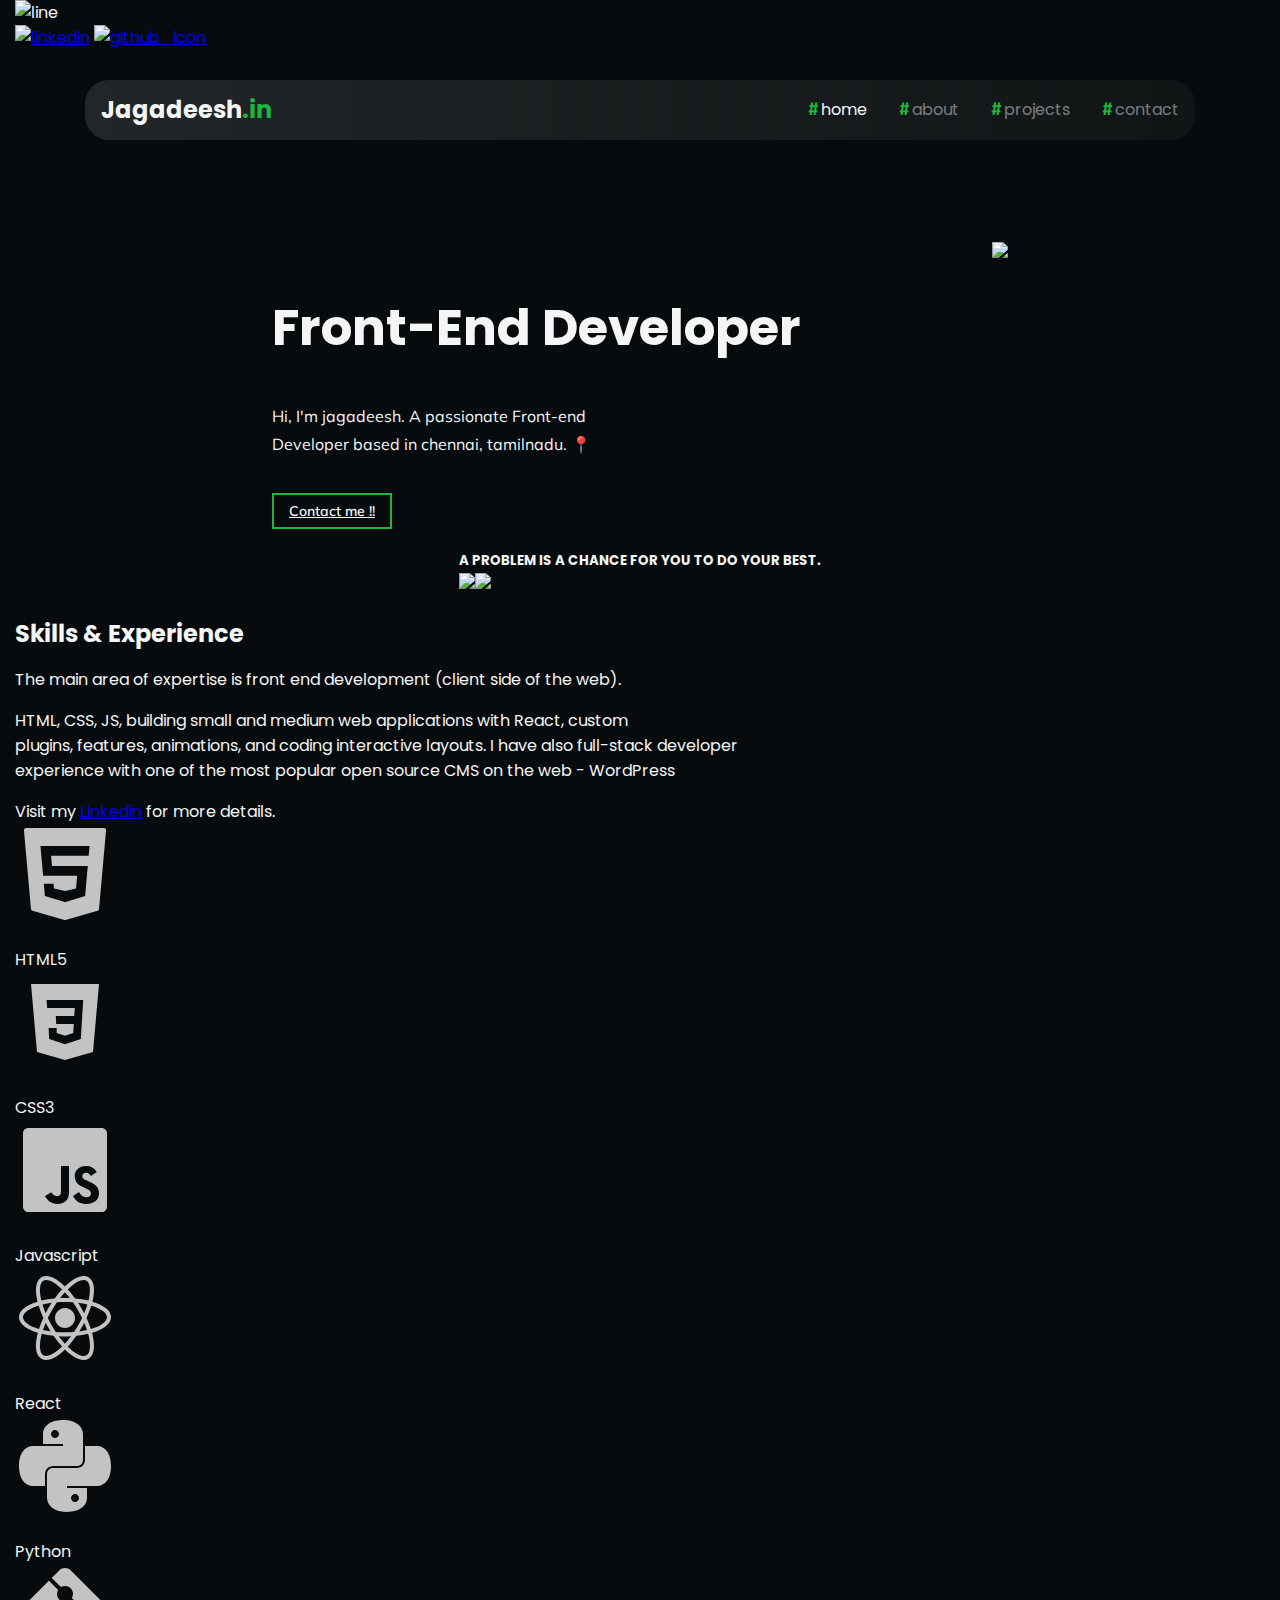
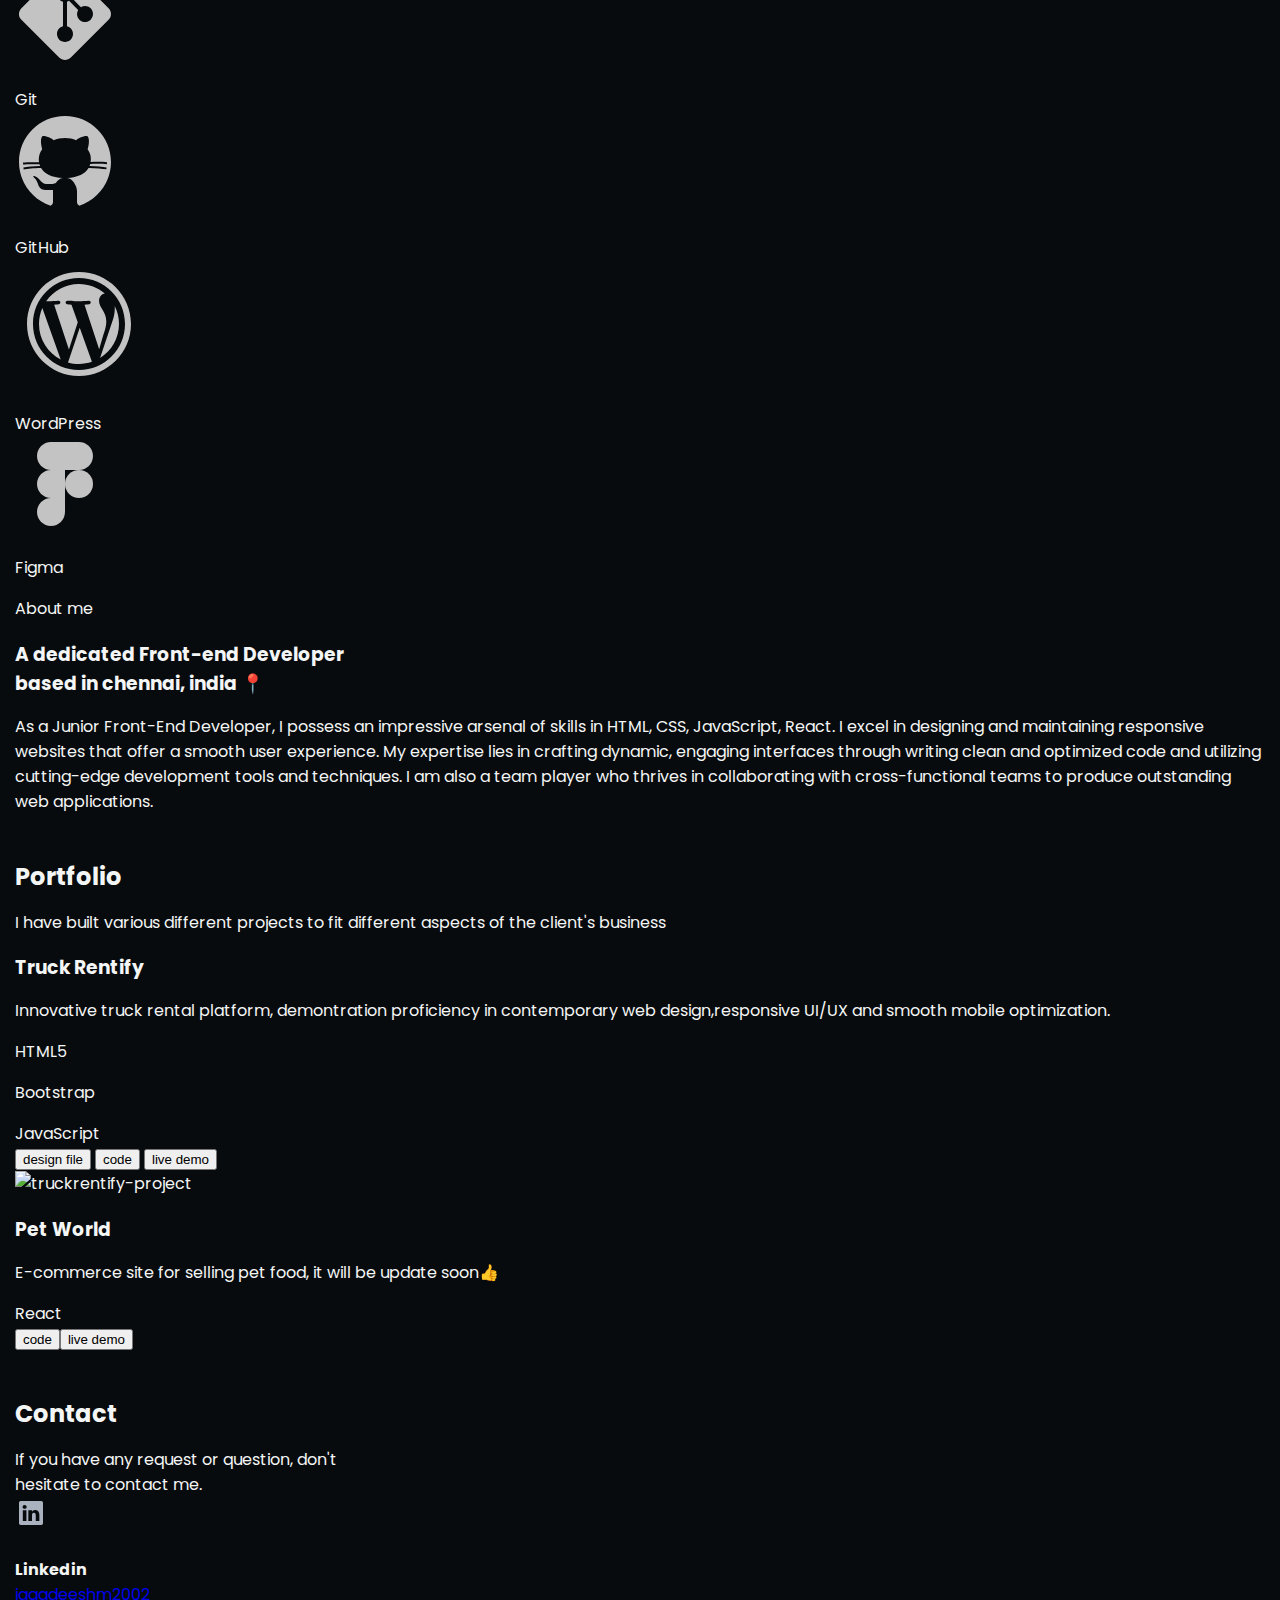
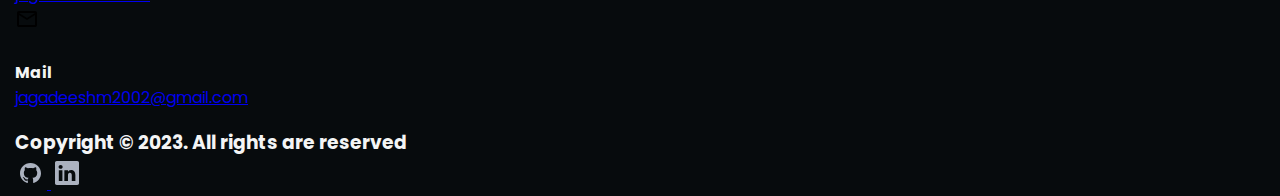
==== commit 4c029230: "Merge branch 'main' of https://github.com/jagadeeshm2002/portfolio" ====
--- a/index.html
+++ b/index.html
@@ -7,6 +7,7 @@
     <link rel="stylesheet" href="styles/common.css">
     <link rel="stylesheet" href="styles/header.css">
     <link rel="stylesheet"  href="styles/main.css">
+    <link rel="stylesheet"  href="styles/main.css">
 </head>
 <body>
     <div class="container">
@@ -16,7 +17,7 @@
 
                 </div>
                 <div class="media-icons">
-                    <a href="www.linkedin.com/in/jagadeesh2002" class="icons"><img src="images/icons/Linkedin.svg" alt="linkedin"></a>
+                    <a href="https://www.linkedin.com/in/jagadeesh2002/" class="icons"><img src="images/icons/Linkedin.svg" alt="linkedin"></a>
                     <a href="https://github.com/jagadeeshm2002" class="icons"><img src="images/icons/Github.svg" alt="github_icon"></a>
                 </div>
             </div>
@@ -69,7 +70,7 @@
                 <div class="left-side-hero">
                     <h3>Front-End Developer <span></span></h3>
                     <p class="hero-text">Hi, I'm jagadeesh. A passionate Front-end <br> Developer based in chennai, tamilnadu. 📍</p>
-                    <button class="contact-me">Contact me !!</button>
+                    <a href="#contact" class="contact-me">Contact me !!</a>
                 </div>
             </div>
             <div class="slogan-main">
@@ -83,7 +84,7 @@
                     <h2>Skills & Experience</h2>
                     <p>The main area of expertise is front end development (client side of the web).</p>
                     <p>HTML, CSS, JS, building small and medium web applications with React, custom  <br>plugins, features, animations, and coding interactive layouts. I have also full-stack developer <br> experience with one of the most popular open source CMS on the web - WordPress</p>
-                    <p>Visit my <a href="#">Linkedin</a> for more details.</p>
+                    <p>Visit my <a href="https://www.linkedin.com/in/jagadeesh2002/">Linkedin</a> for more details.</p>
                 </div>
                 <div class="skills-brands">
                     <div>
@@ -153,24 +154,27 @@
                 </div>
                 <div class="projects">
                     <div class="project-details">
-                        <h3>ECOMMERCE</h3>
-                        <p class="project-discription">With a focus on simplicity and clean design, this store prioritize user experience, making it easy for customers to find and purchase the products they need.</p>
+                        <h3>Truck Rentify</h3>
+                        <p class="project-discription">Innovative truck rental platform, demontration proficiency in contemporary web design,responsive UI/UX and smooth mobile optimization.</p>
                         <div class="stack"><p>HTML5</p>
-                        <p>CSS3</p>
+                        <p>Bootstrap</p>
                         <p>JavaScript</p></div>
                         <div class="projects-links">
-                            <a href="#"><button>code</button></a><a href="#"><button>live demo</button></a>
-                        </div>
-                    </div>
-                    <div class="project-demo"><img src="images/img/Vector.png" alt=""></div>
+                            <a href="https://www.figma.com/community/file/1315251781077337534"><button>design file</button></a>
+                            <a href="https://github.com/jagadeeshm2002/truck-rentify"><button>code</button></a>
+                            <a href="https://truck-rentify.vercel.app/"><button>live demo</button></a>
+                        </div>
+                    </div>
+                    <div class="project-demo"><img src="images/img/truckrentify-project.svg" alt="truckrentify-project"></div>
                 </div>
                 <div class="projects projects-2">
                     <div class="project-details">
-                        <h3>ECOMMERCE</h3>
-                        <p class="project-discription">With a focus on simplicity and clean design, this store prioritize user experience, making it easy for customers to find and purchase the products they need.</p>
-                        <div class="stack"><p>HTML5</p>
-                        <p>CSS3</p>
-                        <p>JavaScript</p></div>
+                        <h3>Pet World</h3>
+                        <p class="project-discription">E-commerce site for selling pet food, it will be update soon👍</p>
+                        <div class="stack">
+                            <p>React</p>
+                        
+                        </div>
                         <div class="projects-links">
                             <a href="#"><button>code</button></a><a href="#"><button>live demo</button></a>
                         </div>
@@ -193,7 +197,7 @@
                         </span>
                         <div class="contact-info">
                             <h4>Linkedin</h4>
-                            <a href="www.linkedin.com/in/jagadeesh2002">jagadeeshm2002</a>
+                            <a href="https://www.linkedin.com/in/jagadeesh2002">jagadeeshm2002</a>
                         </div>
                     </div>
                     <div class="context-icon-box">
@@ -226,5 +230,6 @@
             </div>
         </footer>
     <script src="scripts/index.js"></script>
+    <script src="https://code.jquery.com/jquery-3.7.1.min.js" integrity="sha256-/JqT3SQfawRcv/BIHPThkBvs0OEvtFFmqPF/lYI/Cxo=" crossorigin="anonymous"></script>
 </body>
 </html>
